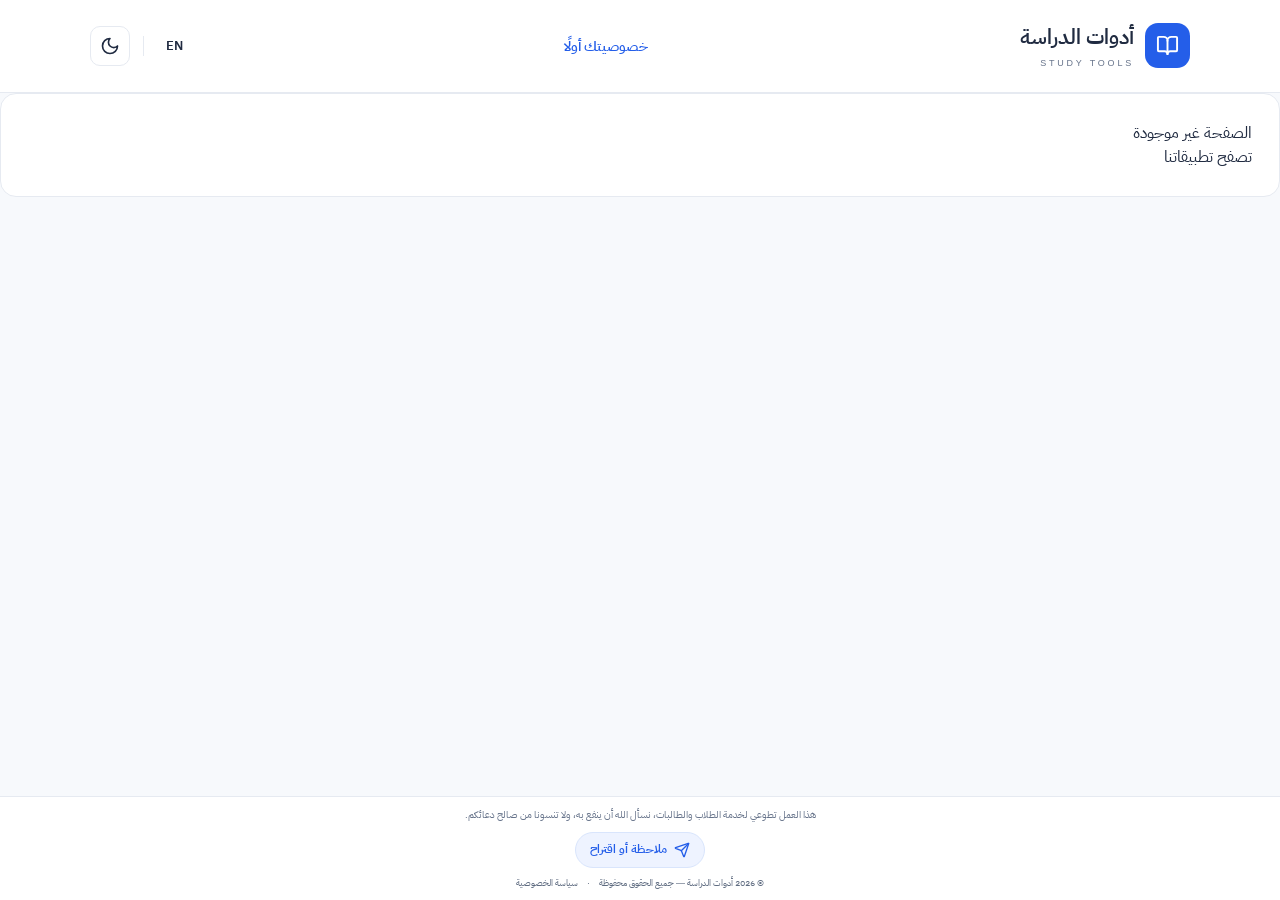
==== calculator.html @ 6e9e2833 "Improve SEO metadata and crawlable pages" ====
<!doctype html>
<html lang="ar" dir="rtl">
  <head>
    <meta charset="UTF-8" />
    <meta name="viewport" content="width=device-width, initial-scale=1.0" />
    <meta name="theme-color" content="#215eea" />
    <meta name="description" content="حاسبة علمية عربية مجانية للعمليات اليومية والمصفوفات والإحصاء والحسابات الدراسية." />
    <meta name="keywords" content="أدوات الدراسة, أدوات PDF مجانية, مؤقت مذاكرة, جدول دراسي, حاسبة علمية" />
    <link rel="canonical" href="https://studytools.maaoun.com/calculator" />
    <meta property="og:site_name" content="أدوات الدراسة" />
    <meta property="og:locale" content="ar_SA" />
    <meta property="og:title" content="الحاسبة العلمية المجانية | أدوات الدراسة" />
    <meta property="og:description" content="حاسبة علمية عربية مجانية للعمليات اليومية والمصفوفات والإحصاء والحسابات الدراسية." />
    <meta property="og:type" content="website" />
    <meta property="og:url" content="https://studytools.maaoun.com/calculator" />
    <meta property="og:image" content="https://studytools.maaoun.com/icon.svg" />
    <meta property="og:image:alt" content="شعار أدوات الدراسة" />
    <meta name="twitter:card" content="summary" />
    <meta name="twitter:title" content="الحاسبة العلمية المجانية | أدوات الدراسة" />
    <meta name="twitter:description" content="حاسبة علمية عربية مجانية للعمليات اليومية والمصفوفات والإحصاء والحسابات الدراسية." />
    <meta name="twitter:image" content="https://studytools.maaoun.com/icon.svg" />
    <meta name="robots" content="index, follow, max-image-preview:large" />
    <title>الحاسبة العلمية المجانية | أدوات الدراسة</title>
    <script type="application/ld+json">[{"@context":"https://schema.org","@type":"WebSite","name":"أدوات الدراسة","alternateName":"Study Tools","url":"https://studytools.maaoun.com/","inLanguage":"ar"},{"@context":"https://schema.org","@type":"SoftwareApplication","name":"الحاسبة العلمية المجانية | أدوات الدراسة","description":"حاسبة علمية عربية مجانية للعمليات اليومية والمصفوفات والإحصاء والحسابات الدراسية.","url":"https://studytools.maaoun.com/calculator","applicationCategory":"EducationalApplication","operatingSystem":"Web Browser","offers":{"@type":"Offer","price":"0","priceCurrency":"SAR"},"inLanguage":"ar"}]</script>
    <link rel="icon" href="/icon.svg" />
    <link rel="apple-touch-icon" href="/icon-192.png" />
    <script>
      (async () => {
        if (!('serviceWorker' in navigator)) return;
        const registrations = await navigator.serviceWorker.getRegistrations();
        const legacyRegistrations = registrations.filter((registration) => {
          const workers = [registration.active, registration.waiting, registration.installing];
          return workers.some((worker) => worker?.scriptURL.endsWith('/sw.js'));
        });
        const hadLegacyWorker = legacyRegistrations.length > 0;
        await Promise.all(legacyRegistrations.map((registration) => registration.unregister()));
        if (hadLegacyWorker && !sessionStorage.getItem('study-sw-reset-v2')) {
          sessionStorage.setItem('study-sw-reset-v2', '1');
          await Promise.all((await caches.keys()).map((key) => caches.delete(key)));
          location.reload();
        }
        if (!hadLegacyWorker) sessionStorage.removeItem('study-sw-reset-v2');
      })();
    </script>
    <script type="module" crossorigin src="assets/index-DZOE5dXb.js"></script>
    <link rel="modulepreload" crossorigin href="assets/react-vendor-DLJbg3Ql.js">
    <link rel="stylesheet" crossorigin href="assets/index-n61s-9Pc.css">
    <link rel="manifest" href="manifest.webmanifest">
  </head>
  <body>
    <div id="root"><main class="seo-fallback" lang="ar" dir="rtl">
      <h1>الحاسبة العلمية المجانية</h1>
      <p>حاسبة علمية عربية مجانية للعمليات اليومية والمصفوفات والإحصاء والحسابات الدراسية.</p>
      <h2>أدوات الدراسة المجانية</h2>
      <ul><li><a href="/pomodoro">مؤقت المذاكرة المجاني | أدوات الدراسة</a></li>
<li><a href="/exam-countdown">عداد الاختبارات والمواعيد | أدوات الدراسة</a></li>
<li><a href="/countdowns">المواسم والإجازات والمناسبات | أدوات الدراسة</a></li>
<li><a href="/schedule">مصمم الجدول الدراسي المجاني | أدوات الدراسة</a></li>
<li><a href="/privacy">الخصوصية | أدوات الدراسة</a></li></ul>
    </main></div>
  </body>
</html>
---- assets/index-n61s-9Pc.css ----
/*! tailwindcss v4.3.3 | MIT License | https://tailwindcss.com */@layer properties{@supports (((-webkit-hyphens:none)) and (not (margin-trim:inline))) or ((-moz-orient:inline) and (not (color:rgb(from red r g b)))){*,:before,:after,::backdrop{--tw-rotate-x:initial;--tw-rotate-y:initial;--tw-rotate-z:initial;--tw-skew-x:initial;--tw-skew-y:initial;--tw-border-style:solid;--tw-shadow:0 0 #0000;--tw-shadow-color:initial;--tw-shadow-alpha:100%;--tw-inset-shadow:0 0 #0000;--tw-inset-shadow-color:initial;--tw-inset-shadow-alpha:100%;--tw-ring-color:initial;--tw-ring-shadow:0 0 #0000;--tw-inset-ring-color:initial;--tw-inset-ring-shadow:0 0 #0000;--tw-ring-inset:initial;--tw-ring-offset-width:0px;--tw-ring-offset-color:#fff;--tw-ring-offset-shadow:0 0 #0000;--tw-outline-style:solid}}}@layer theme{:root,:host{--font-sans:-apple-system, BlinkMacSystemFont, "Segoe UI", Roboto, "Helvetica Neue", "Noto Sans", Arial, sans-serif, "Apple Color Emoji", "Segoe UI Emoji", "Segoe UI Symbol", "Noto Color Emoji";--font-mono:ui-monospace, SFMono-Regular, Menlo, Monaco, Consolas, "Liberation Mono", "Courier New", monospace;--default-transition-duration:.15s;--default-transition-timing-function:cubic-bezier(.4, 0, .2, 1);--default-font-family:var(--font-sans);--default-mono-font-family:var(--font-mono)}}@layer base{*,:after,:before,::backdrop{box-sizing:border-box;border:0 solid;margin:0;padding:0}::file-selector-button{box-sizing:border-box;border:0 solid;margin:0;padding:0}html,:host{-webkit-text-size-adjust:100%;-moz-tab-size:4;tab-size:4;line-height:1.5;font-family:var(--default-font-family,-apple-system, BlinkMacSystemFont, "Segoe UI", Roboto, "Helvetica Neue", "Noto Sans", Arial, sans-serif, "Apple Color Emoji", "Segoe UI Emoji", "Segoe UI Symbol", "Noto Color Emoji");font-feature-settings:var(--default-font-feature-settings,normal);font-variation-settings:var(--default-font-variation-settings,normal);-webkit-tap-highlight-color:transparent}hr{height:0;color:inherit;border-top-width:1px}abbr:where([title]){-webkit-text-decoration:underline dotted;text-decoration:underline dotted}h1,h2,h3,h4,h5,h6{font-size:inherit;font-weight:inherit}a{color:inherit;-webkit-text-decoration:inherit;text-decoration:inherit}b,strong{font-weight:bolder}code,kbd,samp,pre{font-family:var(--default-mono-font-family,ui-monospace, SFMono-Regular, Menlo, Monaco, Consolas, "Liberation Mono", "Courier New", monospace);font-feature-settings:var(--default-mono-font-feature-settings,normal);font-variation-settings:var(--default-mono-font-variation-settings,normal);font-size:1em}small{font-size:80%}sub,sup{vertical-align:baseline;font-size:75%;line-height:0;position:relative}sub{bottom:-.25em}sup{top:-.5em}table{text-indent:0;border-color:inherit;border-collapse:collapse}:-moz-focusring:where(:not(iframe)){outline:auto}progress{vertical-align:baseline}summary{display:list-item}ol,ul,menu{list-style:none}img,svg,video,canvas,audio,iframe,embed,object{vertical-align:middle;display:block}img,video{max-width:100%;height:auto}button,input,select,optgroup,textarea{font:inherit;font-feature-settings:inherit;font-variation-settings:inherit;letter-spacing:inherit;color:inherit;opacity:1;background-color:#0000;border-radius:0}::file-selector-button{font:inherit;font-feature-settings:inherit;font-variation-settings:inherit;letter-spacing:inherit;color:inherit;opacity:1;background-color:#0000;border-radius:0}:where(select:is([multiple],[size])) optgroup{font-weight:bolder}:where(select:is([multiple],[size])) optgroup option{padding-inline-start:20px}::file-selector-button{margin-inline-end:4px}::placeholder{opacity:1}@supports (not ((-webkit-appearance:-apple-pay-button))) or (contain-intrinsic-size:1px){::placeholder{color:currentColor}@supports (color:color-mix(in lab,red,red)){::placeholder{color:color-mix(in oklab,currentcolor 50%,transparent)}}}textarea{resize:vertical}::-webkit-search-decoration{-webkit-appearance:none}::-webkit-date-and-time-value{min-height:1lh;text-align:inherit}::-webkit-datetime-edit{display:inline-flex}::-webkit-datetime-edit-fields-wrapper{padding:0}::-webkit-datetime-edit{padding-block:0}::-webkit-datetime-edit-year-field{padding-block:0}::-webkit-datetime-edit-month-field{padding-block:0}::-webkit-datetime-edit-day-field{padding-block:0}::-webkit-datetime-edit-hour-field{padding-block:0}::-webkit-datetime-edit-minute-field{padding-block:0}::-webkit-datetime-edit-second-field{padding-block:0}::-webkit-datetime-edit-millisecond-field{padding-block:0}::-webkit-datetime-edit-meridiem-field{padding-block:0}::-webkit-calendar-picker-indicator{line-height:1}:-moz-ui-invalid{box-shadow:none}button,input:where([type=button],[type=reset],[type=submit]){-webkit-appearance:button;-moz-appearance:button;appearance:button}::file-selector-button{-webkit-appearance:button;-moz-appearance:button;appearance:button}::-webkit-inner-spin-button{height:auto}::-webkit-outer-spin-button{height:auto}[hidden]:where(:not([hidden=until-found])){display:none!important}}@layer components;@layer utilities{.visible{visibility:visible}.sr-only{clip-path:inset(50%);white-space:nowrap;border-width:0;width:1px;height:1px;margin:-1px;padding:0;position:absolute;overflow:hidden}.static{position:static}.container{width:100%}@media(min-width:40rem){.container{max-width:40rem}}@media(min-width:48rem){.container{max-width:48rem}}@media(min-width:64rem){.container{max-width:64rem}}@media(min-width:80rem){.container{max-width:80rem}}@media(min-width:96rem){.container{max-width:96rem}}.block{display:block}.contents{display:contents}.flex{display:flex}.hidden{display:none}.inline{display:inline}.transform{transform:var(--tw-rotate-x,) var(--tw-rotate-y,) var(--tw-rotate-z,) var(--tw-skew-x,) var(--tw-skew-y,)}.resize{resize:both}.rounded{border-radius:.25rem}.border{border-style:var(--tw-border-style);border-width:1px}.ring{--tw-ring-shadow:var(--tw-ring-inset,) 0 0 0 calc(1px + var(--tw-ring-offset-width)) var(--tw-ring-color,currentcolor);box-shadow:var(--tw-inset-shadow),var(--tw-inset-ring-shadow),var(--tw-ring-offset-shadow),var(--tw-ring-shadow),var(--tw-shadow)}.outline{outline-style:var(--tw-outline-style);outline-width:1px}.transition{transition-property:color,background-color,border-color,outline-color,text-decoration-color,fill,stroke,--tw-gradient-from,--tw-gradient-via,--tw-gradient-to,opacity,box-shadow,transform,translate,scale,rotate,filter,-webkit-backdrop-filter,backdrop-filter,display,content-visibility,overlay,pointer-events;transition-timing-function:var(--tw-ease,var(--default-transition-timing-function));transition-duration:var(--tw-duration,var(--default-transition-duration))}}@font-face{font-family:IBM Plex Sans Arabic;font-style:normal;font-weight:100 400;font-display:swap;src:url(ibm-plex-sans-arabic-arabic-400-normal-CyU-ddYS.woff2)format("woff2");unicode-range:U+6??,U+750-77F,U+8A0-8FF,U+FB50-FDFF,U+FE70-FEFF,U+200C-200F}@font-face{font-family:IBM Plex Sans Arabic;font-style:normal;font-weight:500 900;font-display:swap;src:url(ibm-plex-sans-arabic-arabic-600-normal-0pRdybE_.woff2)format("woff2");unicode-range:U+6??,U+750-77F,U+8A0-8FF,U+FB50-FDFF,U+FE70-FEFF,U+200C-200F}@font-face{font-family:IBM Plex Sans Arabic;font-style:normal;font-weight:100 400;font-display:swap;src:url(ibm-plex-sans-arabic-latin-400-normal-Bo5KPYvw.woff2)format("woff2");unicode-range:U+0-24F}@font-face{font-family:IBM Plex Sans Arabic;font-style:normal;font-weight:500 900;font-display:swap;src:url(ibm-plex-sans-arabic-latin-600-normal-KrqB56Mw.woff2)format("woff2");unicode-range:U+0-24F}:root{color:#202b41;font-synthesis:none;--bg:#f7f9fc;--surface:#fff;--text:#202b41;--muted:#7a8498;--border:#e6eaf1;--primary:#245ee9;--soft:#eef3ff;background:#f7f9fc;font-family:IBM Plex Sans Arabic,sans-serif;font-weight:400}*{box-sizing:border-box}body{margin:0}[data-sonner-toaster]{font-family:inherit}[data-sonner-toast]{text-align:start}.btn,.icon-btn{transition:transform .12s,background-color .12s,box-shadow .12s}.btn:not(:disabled):active,.icon-btn:not(:disabled):active{transform:scale(.97)}.btn[aria-busy=true]{cursor:wait}.busy-spinner{animation:1s linear infinite processing-spin}@keyframes processing-spin{to{transform:rotate(360deg)}}.dropzone{transition:border-color .15s,background-color .15s,box-shadow .15s,transform .15s}.dropzone.drag-active{border-color:var(--primary);background:var(--soft);box-shadow:0 0 0 4px var(--primary)}@supports (color:color-mix(in lab,red,red)){.dropzone.drag-active{box-shadow:0 0 0 4px color-mix(in srgb,var(--primary) 14%,transparent)}}.dropzone.drag-active{transform:scale(1.012)}.dropzone.drag-active>svg{transition:transform .15s;transform:translateY(-4px)}.dropzone[aria-disabled=true]{opacity:.6;cursor:wait}.processing-skeleton{border-radius:12px;width:100%;padding:14px;position:relative;overflow:hidden}.skeleton-block,.skeleton-line{background:linear-gradient(100deg,var(--border) 15%,var(--surface) 45%,var(--border) 75%);background-size:200% 100%;border-radius:8px;animation:1.4s linear infinite skeleton-shimmer}.skeleton-block{min-height:160px}.skeleton-line{height:12px;margin-top:12px}.skeleton-line.short{width:65%}.processing-skeleton.compact{padding:0}.processing-skeleton.compact .skeleton-block{min-height:64px}@keyframes skeleton-shimmer{0%{background-position:200% 0}to{background-position:-200% 0}}.processing-status{background:var(--bg);border:1px solid var(--border);border-radius:12px;margin:20px 0;padding:16px;font-size:13px}.processing-status progress{width:100%;height:10px;accent-color:var(--primary);margin:12px 0;display:block}.processing-status small{color:var(--muted);margin-bottom:12px;display:block}.preview-frame,.pdf-thumb-preview,.pdf-scroll{position:relative}.preview-frame>.processing-skeleton,.pdf-thumb-preview>.processing-skeleton{z-index:1;position:absolute;top:0;right:0;bottom:0;left:0}.preview-frame>.processing-skeleton .skeleton-block,.pdf-thumb-preview>.processing-skeleton .skeleton-block{height:100%}.preview-loading{z-index:1;pointer-events:none;position:absolute;top:12px;right:12px;bottom:12px;left:12px}@media(prefers-reduced-motion:reduce){.busy-spinner,.skeleton-block,.skeleton-line{animation:none}.dropzone.drag-active,.dropzone.drag-active>svg,.btn:not(:disabled):active,.icon-btn:not(:disabled):active{transform:none}}#root{flex-direction:column;min-height:100svh;display:flex}#root>header,#root>footer{flex-shrink:0}#root>.page-stage{flex:1}button,input,select,textarea{font:inherit}button,a,input,select,textarea{-webkit-tap-highlight-color:transparent}a{color:inherit;text-decoration:none}button{cursor:pointer}button:disabled{cursor:wait;opacity:.55}button,input,select,textarea{outline-offset:4px}input,select,textarea{color:var(--text);background:var(--surface);border:1px solid var(--border);border-radius:10px;min-width:0;max-width:100%;padding:11px 13px}input[type=checkbox],input[type=radio]{min-width:20px;min-height:20px;accent-color:var(--primary)}input[type=color]{min-height:44px;padding:4px}textarea{resize:vertical;width:100%;min-height:100px}button{border:0}h1,h2,h3,p{margin:0}h2{font-size:24px;font-weight:600}h3{font-weight:600}.container{max-width:1160px;margin-inline:auto;padding-inline:30px}header{background:var(--surface);border-bottom:1px solid var(--border)}.header-inner{justify-content:space-between;align-items:center;gap:30px;height:92px;display:flex}.brand{align-items:center;gap:11px;font-size:21px;font-weight:700;line-height:1.35;display:flex}.brand-icon{background:var(--primary);color:#fff;border-radius:13px;place-items:center;width:45px;height:45px;display:grid}.brand small{letter-spacing:2.8px;color:var(--muted);margin-top:5px;font-family:sans-serif;font-size:9px;font-weight:500;display:block}nav{gap:34px;font-size:14px;display:flex}.nav-link:first-child{color:var(--primary);font-weight:500}.header-actions{align-items:center;gap:13px;display:flex}.language{color:var(--text);background:0 0;min-width:35px;min-height:44px;font-size:13px;font-weight:600}.divider{background:var(--border);width:1px;height:20px}.icon-btn{border:1px solid var(--border);min-width:40px;min-height:40px;color:var(--text);background:var(--surface);border-radius:10px;justify-content:center;align-items:center;display:inline-flex}.hero{text-align:center;padding-top:59px;padding-bottom:47px;position:relative}.hero-badge{color:#4d6a9e;background:#f0f5ff;border:1px solid #dae5fc;border-radius:30px;align-items:center;gap:8px;padding:7px 14px;font-size:12px;font-weight:500;display:inline-flex}.hero-badge>span{background:#3c77e8;border-radius:50%;width:6px;height:6px}.hero h1{letter-spacing:-1.7px;margin-top:19px;font-size:49px;font-weight:700;line-height:1.55;display:inline-block;position:relative}.hero h1>span{color:var(--primary)}.home-hero .hero-phrase{display:inline-block;position:relative}.home-hero .hero-phrase svg{fill:none;stroke:currentColor;stroke-width:6px;stroke-linecap:round;pointer-events:none;width:125%;height:20px;position:absolute;bottom:-16px;left:50%;overflow:visible;transform:translate(-50%)}.home-hero h1 svg path{visibility:hidden;stroke-dasharray:1;stroke-dashoffset:-1px;animation:.9s ease-out .2s forwards hero-underline-draw}@keyframes hero-underline-draw{0%{visibility:visible;stroke-dashoffset:-1px}to{visibility:visible;stroke-dashoffset:0}}@media(prefers-reduced-motion:reduce){.home-hero h1 svg path{visibility:visible;stroke-dasharray:none;stroke-dashoffset:0;animation:none}}.hero>p{color:var(--muted);margin-top:22px;font-size:15px;line-height:1.95}.hero-features{color:#68758a;justify-content:center;align-items:center;gap:16px;margin-top:22px;font-size:11px;display:flex}.hero-features span{align-items:center;gap:5px;display:flex}.hero-features svg{color:#409b7f}.hero-features i{background:#c1c9d6;border-radius:50%;width:3px;height:3px}.search{background:var(--surface);color:#96a2b6;text-align:start;border:1px solid #dee4ef;border-radius:13px;align-items:center;gap:13px;max-width:595px;height:59px;margin:32px auto 0;padding:0 19px;display:flex;box-shadow:0 4px 18px #1d3a6c05}.search input{background:0 0;border:0;outline:none;flex:1;min-width:0;padding:0;font-size:13px}.search kbd{background:var(--bg);border:1px solid var(--border);border-radius:5px;padding:0 7px;font:17px sans-serif}.home-main{padding-top:20px;padding-bottom:45px}.home-category-grid{grid-template-columns:repeat(2,minmax(0,1fr));gap:clamp(12px,3vw,24px);max-width:880px;margin:0 auto 28px;display:grid}.home-category-card{--category-accent:#3b70da;--category-tint:#edf3ff;aspect-ratio:1;border:1px solid var(--border);background:var(--surface);min-width:0;color:var(--text);border-radius:clamp(16px,3vw,24px);flex-direction:column;justify-content:center;align-items:center;gap:clamp(8px,2vw,16px);padding:clamp(12px,3vw,26px);transition:border-color .15s;display:flex;position:relative;box-shadow:0 6px 24px #1d3a6c06}.category-color-1{--category-accent:#c74b71;--category-tint:#fff0f4}.category-color-2{--category-accent:#477e68;--category-tint:#ecf8f1}.category-color-3{--category-accent:#8057bc;--category-tint:#f4efff}.home-category-card:hover{border-color:var(--category-accent)}.home-category-icon{background:var(--category-tint);width:clamp(56px,12vw,96px);height:clamp(56px,12vw,96px);color:var(--category-accent);border-radius:25%;place-items:center;display:grid}.home-category-card strong{text-align:center;font-size:clamp(16px,3vw,25px)}.hero.home-hero{padding-top:28px;padding-bottom:28px}.home-actions{flex-wrap:wrap;justify-content:center;gap:12px;display:flex}.category-page-actions{flex-wrap:wrap;justify-content:space-between;align-items:center;gap:8px 16px;display:flex}.category-page-actions .notice{flex-basis:100%;margin:0 0 16px}@media(max-width:570px){.container.home-main{padding-inline:12px}.home-category-grid{gap:10px}}.category-page{min-height:65vh;padding-top:26px;padding-bottom:60px}.category-back{color:var(--primary);align-items:center;gap:8px;min-height:44px;margin:20px 0;font-size:14px;display:inline-flex}.category-page-heading{margin-bottom:28px}.category-page-heading h1{margin:16px 0 8px;font-size:clamp(24px,5vw,34px)}.category-page-heading p{color:var(--muted);font-size:14px}.category-page .tool-card h2{font-size:18px}.dark .home-category-icon{background:var(--bg)}.section-heading{justify-content:space-between;align-items:center;gap:15px;display:flex}.eyebrow{letter-spacing:.7px;color:var(--primary);margin-bottom:5px;font-size:10px;font-weight:500;display:block}.section-heading h2{align-items:center;gap:12px;font-size:24px;display:flex}.count{color:var(--muted);border:1px solid var(--border);white-space:nowrap;border-radius:6px;padding:3px 7px;font-size:10px;font-weight:500}.subtle{color:var(--muted);font-size:12px}.filters{gap:7px;margin:26px 0 23px;padding-bottom:3px;display:flex;overflow-x:auto}.filters button{white-space:nowrap;color:#748096;background:0 0;border:1px solid #0000;border-radius:8px;justify-content:center;align-items:center;gap:6px;min-height:42px;padding:10px 17px;font-size:12px;display:flex}.filters .active{color:#fff;background:var(--primary);box-shadow:0 3px 6px #245ee91c}.filters button:not(.active):hover{background:var(--surface);border-color:var(--border)}.tool-grid{grid-template-columns:repeat(3,minmax(0,1fr));gap:17px;display:grid}.tool-card{background:var(--surface);border:1px solid var(--border);border-radius:14px;flex-direction:column;align-items:flex-start;min-height:219px;padding:23px 23px 20px;transition:border-color .15s;display:flex}.tool-card:hover{border-color:#a8bfe9}.card-top{justify-content:space-between;align-items:center;width:100%;margin-bottom:18px;display:flex}.tool-icon{border-radius:13px;flex-shrink:0;justify-content:center;align-items:center;width:48px;height:48px;display:inline-flex}.blue{color:#3c74eb;background:#edf3ff}.violet{color:#9271df;background:#f2eeff}.orange{color:#e6a14f;background:#fff3e8}.rose{color:#dd7d8d;background:#fff0f1}.green{color:#48a98c;background:#eaf7f3}.card-arrow{color:#b1bacb;display:flex}.tool-card h3{margin-bottom:6px;font-size:16px}.tool-card p{color:var(--muted);max-width:280px;margin-bottom:15px;font-size:12px;line-height:1.9}.card-tag{background:var(--bg);color:#8b95a7;border:1px solid #eef0f5;border-radius:5px;margin-top:auto;padding:3px 7px;font-size:9px}.home-bottom{background:#eef3fc;border:1px solid #e2eafa;border-radius:13px;align-items:center;gap:17px;margin-top:36px;padding:23px 26px;display:flex}.bottom-icon{color:#6f8ec7;background:#e3ebfa;border-radius:50%;flex-shrink:0;place-items:center;width:47px;height:47px;display:grid}.home-bottom h3{font-size:14px}.home-bottom p{color:var(--muted);margin-top:5px;font-size:11px}.home-bottom .btn{background:var(--surface);color:#5d7196;border:1px solid #dce5f4;margin-inline-start:auto;font-size:11px}.home-install{color:var(--muted);justify-content:center;align-items:center;gap:8px;margin-top:22px;font-size:11px;display:flex}.recent{margin-top:30px}.recent h2{margin-bottom:12px;font-size:18px}.recent-list{flex-wrap:wrap;gap:10px;display:flex}.recent-list a{border:1px solid var(--border);background:var(--surface);border-radius:10px;align-items:center;gap:10px;padding:11px 14px;font-size:12px;display:flex}footer{text-align:center;border-top:1px solid var(--border);background:var(--surface);color:var(--muted);padding:10px 16px;font-size:10px;line-height:1.6;position:static}footer p{max-width:850px;margin:0 auto 3px}footer div{color:#9aa3b2;font-size:9px}footer div span{margin:0 9px}footer a:hover{color:var(--primary)}.footer-feedback{color:var(--primary);font-size:12px;font-weight:600;display:inline-flex;align-items:center;justify-content:center;margin:6px auto 8px;padding:7px 14px;border:1px solid #d9e5fc;border-radius:999px;background:var(--soft);transition:transform .12s,background-color .12s,box-shadow .12s}.footer-feedback span{display:inline-flex;align-items:center;gap:7px}.footer-feedback:hover{transform:translateY(-1px);box-shadow:0 4px 12px #245ee91c}.dark .footer-feedback{border-color:var(--border);background:var(--soft);color:var(--primary)}.tool-main{min-height:70vh;padding-top:30px;padding-bottom:65px}.back{color:var(--muted);align-items:center;gap:7px;margin-bottom:27px;font-size:12px;display:inline-flex}.tool-heading{justify-content:space-between;align-items:center;gap:20px;margin-bottom:26px;display:flex}.tool-heading h1{margin:12px 0 5px;font-size:30px;font-weight:600}.tool-heading p{color:var(--muted);font-size:13px}.actions{flex-wrap:wrap;align-items:center;gap:9px;display:flex}.btn{background:var(--primary);color:#fff;border:1px solid #0000;border-radius:9px;justify-content:center;align-items:center;gap:8px;min-height:43px;padding:10px 18px;font-size:13px;font-weight:500;display:inline-flex}.btn:hover{filter:brightness(.97)}.btn.secondary{background:var(--soft);color:var(--primary);border-color:var(--border)}.btn.ghost{background:var(--surface);color:var(--text);border-color:var(--border)}.btn.danger{color:#c04c59;background:#fff0f2;border-color:#f4d5da}.text-btn{color:var(--primary);background:0 0;padding:6px;font-size:12px;text-decoration:underline}.panel{background:var(--surface);border:1px solid var(--border);border-radius:16px;margin-bottom:18px;padding:27px}.panel h2{margin-bottom:18px;font-size:20px}.panel p{line-height:1.9}.prose p{margin-bottom:16px}.dropzone{background:var(--soft);color:var(--primary);text-align:center;cursor:pointer;border:1.5px dashed #bdcdec;border-radius:13px;flex-direction:column;justify-content:center;align-items:center;gap:12px;min-height:210px;padding:36px 18px;display:flex;position:relative}.dropzone strong{font-size:15px}.dropzone span{color:var(--muted);font-size:11px}.dropzone input{opacity:0;cursor:pointer;width:100%;height:100%;position:absolute;top:0;right:0;bottom:0;left:0}.privacy-note{color:var(--muted);justify-content:center;align-items:center;gap:7px;margin:18px 0;font-size:11px;display:flex}.privacy-note svg{color:#4a9b83}.notice{background:var(--soft);color:var(--primary);overflow-wrap:anywhere;border:1px solid #d9e5fc;border-radius:9px;margin:16px 0;padding:13px 16px;font-size:13px;line-height:1.8}.notice.error{color:#ab3e4f;background:#fff0f1;border-color:#f3cdd2}.stack{flex-direction:column;gap:15px;display:flex}.row{flex-wrap:wrap;align-items:center;gap:12px;display:flex}.row.between{justify-content:space-between}.form-grid{grid-template-columns:repeat(2,minmax(0,1fr));gap:15px;margin:20px 0;display:grid}.field{color:var(--muted);flex-direction:column;gap:7px;font-size:12px;display:flex}.field input,.field select{width:100%}.file-list{flex-direction:column;gap:10px;margin-top:20px;display:flex}.file-row{border:1px solid var(--border);border-radius:10px;align-items:center;gap:10px;padding:12px;display:flex}.file-info{flex:1;min-width:0}.file-info strong{overflow-wrap:anywhere;font-size:13px;display:block}.file-info small{color:var(--muted)}.file-thumb{object-fit:contain;width:65px;height:75px}.thumb-grid{grid-template-columns:repeat(auto-fill,minmax(100px,1fr));gap:14px;margin-top:18px;display:grid}.thumb{border:2px solid var(--border);text-align:center;cursor:pointer;background:var(--bg);border-radius:9px;padding:9px;position:relative}.thumb.selected{background:#fff0f1;border-color:#d86274}.thumb img,.thumb canvas{width:100%;display:block}.thumb span{font-size:11px}.thumb input{position:absolute;top:7px;right:7px}.pdf-scroll{direction:ltr;background:#e3e7ee;border-radius:10px;max-height:80vh;padding:18px;overflow:auto}.pdf-scroll canvas{background:#fff;max-width:none;margin:auto;display:block}.reader-layout{grid-template-columns:170px minmax(0,1fr);gap:18px;margin-top:17px;display:grid}.reader-sidebar{max-height:75vh;font-size:12px;overflow:auto}.reader-sidebar .thumb{margin-bottom:12px}.reader-sidebar button{text-align:start;width:100%;margin-bottom:8px;display:block}.empty{text-align:center;color:var(--muted);padding:35px}.modal-backdrop{z-index:100;-webkit-backdrop-filter:blur(3px);backdrop-filter:blur(3px);background:#15264466;justify-content:center;align-items:center;padding:20px;display:flex;position:fixed;top:0;right:0;bottom:0;left:0}.modal{background:var(--surface);border-radius:18px;width:100%;max-width:430px;padding:32px;position:relative;box-shadow:0 15px 70px #14203726}.modal h2{margin-bottom:25px;font-size:21px}.close{top:10px;background:0 0;border:0;width:30px;min-width:30px;min-height:30px;position:absolute;inset-inline-end:10px}.image-preview{object-fit:contain;border:1px solid var(--border);background:repeating-conic-gradient(#eee,#eee 25%,#fff 0%,#fff 50%) 50%/16px 16px;border-radius:10px;max-width:100%;max-height:400px}.image-pair{grid-template-columns:1fr 1fr;gap:20px;display:grid}.image-pair figure{text-align:center;margin:15px 0}.image-pair figcaption{color:var(--muted);margin-top:8px;font-size:12px}.timer-panel{text-align:center;max-width:700px;margin-inline:auto}.timer-tabs{flex-wrap:wrap;justify-content:center;gap:7px;margin-bottom:30px;display:flex}.timer-tabs button{background:var(--bg);color:var(--muted);border-radius:20px;min-height:43px;padding:9px 17px;font-size:12px}.timer-tabs button.active{background:var(--soft);color:var(--primary)}.timer-face{width:270px;height:270px;margin:25px auto;position:relative}.timer-face svg{width:100%;height:100%;transform:rotate(-90deg)}.timer-face circle{fill:none;stroke:var(--border);stroke-width:5px}.timer-face circle.progress{stroke:var(--primary);stroke-linecap:round}.timer-label{flex-direction:column;justify-content:center;align-items:center;display:flex;position:absolute;top:0;right:0;bottom:0;left:0}.timer-label strong{letter-spacing:1px;font-variant-numeric:tabular-nums;font-family:system-ui,sans-serif;font-size:59px;font-weight:400}.timer-label>span{color:var(--muted);margin-top:10px;font-size:12px}.timer-actions{justify-content:center;margin-bottom:24px}.timer-settings{max-width:420px;margin-inline:auto}.stats{grid-template-columns:repeat(3,1fr);gap:12px;margin-top:25px;display:grid}.stat{background:var(--bg);text-align:center;border-radius:10px;padding:17px 8px}.stat strong{color:var(--primary);font-size:24px;display:block}.stat span{color:var(--muted);font-size:11px}.event-grid{grid-template-columns:repeat(2,minmax(0,1fr));gap:15px;margin:20px 0;display:grid}.event-card{border:1px solid var(--border);background:var(--surface);border-radius:13px;padding:23px;position:relative}.event-card h3{font-size:18px}.event-card>p{color:var(--muted);font-size:12px}.event-card.urgent{border-color:#e8b777}.countdown-value{align-items:baseline;gap:20px;margin:17px 0;display:flex}.countdown-value strong{color:var(--primary);font-size:40px;font-weight:500}.countdown-value>span,.countdown-value>div>span{color:var(--muted);font-size:12px}.page-stage{overflow-x:clip}.sr-only{clip-path:inset(50%);white-space:nowrap;border:0;width:1px;height:1px;margin:-1px;padding:0;position:absolute;overflow:hidden}.animated-number{font-variant-numeric:tabular-nums;vertical-align:baseline;display:inline-block}.animated-number-visual{align-items:baseline;display:inline-flex}.animated-number span{font:inherit;color:inherit;letter-spacing:inherit}.animated-number .animated-digit{line-height:1.2;display:inline-grid;position:relative;overflow:hidden}.animated-glyph{grid-area:1/1;display:block}.mini-actions{flex-wrap:wrap;gap:5px;margin-top:16px;display:flex}.mini-actions button{min-height:36px;padding:7px 10px;font-size:11px}.schedule-preview{border-radius:12px;margin:20px 0;overflow:auto}.schedule-capture{color:#24334c;background:#f5f8ff;min-width:620px;padding:28px;border:1px solid #dfe7f4;border-radius:14px;box-shadow:0 8px 22px #1d3a6c0d}.schedule-capture h2{text-align:center;margin-bottom:5px}.schedule-capture>p{text-align:center;color:#71809b;margin-bottom:22px;font-size:12px}.schedule-grid{grid-template-columns:repeat(5,minmax(110px,1fr));gap:10px;display:grid}.day-column{background:#ffffff95;border:1px solid #e1e8f3;border-radius:12px;min-height:280px;padding:8px;box-shadow:0 2px 8px #1d3a6c08}.day-column>h3{text-align:center;color:#34547f;border-bottom:2px solid #dce3f0;margin-bottom:10px;padding:10px 0;font-size:12px;font-weight:700}.lesson{word-break:break-word;color:#142338;border-radius:9px;margin-bottom:8px;padding:11px 9px;font-size:11px;line-height:1.9;box-shadow:0 2px 5px #1d3a6c12}.lesson strong{font-size:12px}.schedule-capture.dark-template{color:#fff;background:#18243a}.dark-template .day-column{background:#24324a}.dark-template .day-column>h3{border-color:#47546b}.schedule-capture.formal{color:#202b41;background:#fff}.formal .day-column{border:1px solid #c8cfdb;border-radius:0}.schedule-capture.soft{background:#f5f4ed}.schedule-capture.modern{background:#eef6f7}.lesson-list{flex-direction:column;gap:10px;display:flex}.lesson-row{border:1px solid var(--border);border-radius:10px;justify-content:space-between;align-items:center;padding:12px;font-size:13px;display:flex}.calc-layout{grid-template-columns:420px 1fr;gap:24px;display:grid}.calculator{color:#253047;direction:ltr;background:#d8dde4;border:1px solid #aeb8c5;border-radius:30px;padding:25px;box-shadow:inset 0 -7px #00000010}.calculator.black{color:#e6e9ef;background:#242a33;border-color:#161c23;border-radius:15px}.calc-brand{justify-content:space-between;align-items:center;margin-bottom:20px;font-family:system-ui,sans-serif;font-size:14px;display:flex}.calc-screen{color:#27382e;background:#e8eddb;border:1px solid #a6b39b;border-radius:7px;min-height:125px;margin-bottom:20px;padding:15px}.calc-screen input{color:#27382e;direction:ltr;background:0 0;border:0;border-radius:0;width:100%;padding:4px 0;font-family:monospace;font-size:20px}.calc-result{text-align:right;overflow-wrap:anywhere;min-height:34px;font-family:monospace;font-size:24px}.calc-keys{grid-template-columns:repeat(5,1fr);gap:9px;display:grid}.calc-keys button{color:#273347;background:#fbfcfe;border-radius:12px;min-height:43px;font-family:system-ui,sans-serif;font-size:14px;box-shadow:0 3px #aeb6c1}.black .calc-keys button{color:#f0f2f8;background:#384250;border-radius:5px;box-shadow:0 3px #151b23}.calc-keys button.operator{color:#fff;background:#43618e}.calc-keys button.equals{background:var(--primary);color:#fff}.calc-keys button.clear{color:#fff;background:#cc8570}.history{flex-direction:column;gap:10px;display:flex}.history button{background:var(--bg);border:1px solid var(--border);color:var(--text);text-align:start;overflow-wrap:anywhere;border-radius:8px;padding:13px;font-family:monospace}.calc-advanced h3{margin:20px 0 12px;font-size:16px}.result-box{background:var(--bg);border:1px solid var(--border);white-space:pre-wrap;direction:ltr;border-radius:9px;padding:15px;font-family:monospace;overflow:auto}.loading{text-align:center;color:var(--muted);padding:50px}progress{width:100%;accent-color:var(--primary);height:8px}.dark{--bg:#111925;--surface:#1a2433;--text:#e4eaf5;--muted:#9ca9bd;--border:#2c394e;--primary:#81a6ff;--soft:#203253;background:var(--bg);color:var(--text)}.dark .hero-badge{color:#a7bcdf;background:#1b2b48;border-color:#2c4164}.dark .home-bottom{background:#1b2a43;border-color:#2b3f60}.dark .bottom-icon{background:#273b5c}.dark .card-tag{border-color:var(--border)}.dark .blue{color:#95b4ff;background:#203457}.dark .green{background:#1a3c38}.dark .violet{background:#322c4a}.dark .orange{background:#3d3025}.dark .rose{background:#422b36}.dark .btn{color:#fff;background:#345ec1}.dark .btn.secondary,.dark .btn.ghost{background:var(--soft);color:var(--text)}.dark .notice.error{color:#ffa7b5;background:#422736;border-color:#694051}.dark .thumb.selected{background:#4d2f3b}.dark .hero-features{color:var(--muted)}.dark .search{border-color:var(--border)}@media(min-width:1450px){.container{max-width:1230px}.hero{padding-top:70px}.hero h1{font-size:54px}.tool-card{min-height:230px}}@media(max-width:850px){.tool-grid{grid-template-columns:repeat(2,minmax(0,1fr))}.calc-layout{grid-template-columns:1fr}.calculator{width:100%;max-width:420px;margin:auto}.header-inner{height:80px}.hero h1{font-size:43px}.tool-heading{align-items:flex-start}.tool-heading .actions{max-width:180px}.desktop-only{display:none}.reader-layout{grid-template-columns:125px minmax(0,1fr)}}@media(max-width:570px){.container{padding-inline:19px}.header-inner{gap:12px;height:76px}.brand{font-size:18px}.brand-icon{border-radius:11px;width:39px;height:39px}.brand small{letter-spacing:2px;font-size:8px}nav{display:none}.header-actions{gap:7px}.hero{padding-top:37px;padding-bottom:32px}.hero-badge{font-size:10px}.hero h1{letter-spacing:-1px;margin-top:17px;font-size:35px;line-height:1.6}.home-hero .hero-phrase svg{stroke-width:5px}.hero>p{margin-top:18px;font-size:12px;line-height:2}.hero-features{gap:10px;margin-top:18px;font-size:9px}.search{gap:10px;height:54px;margin-top:26px;padding:0 13px}.search input{font-size:11px}.section-heading h2{gap:8px;font-size:20px}.eyebrow{font-size:9px}.count{padding:2px 5px;font-size:8px}.home-main{padding-top:13px}.filters{gap:4px;margin:19px 0 17px}.filters button{min-height:39px;padding:8px 12px;font-size:10px}.tool-grid{gap:11px}.tool-card{border-radius:12px;min-height:219px;padding:16px 14px}.tool-icon{border-radius:11px;width:41px;height:41px}.tool-icon svg{width:22px;height:22px}.card-top{margin-bottom:14px}.card-arrow svg{width:16px}.tool-card h3{font-size:13px}.tool-card p{margin-bottom:12px;font-size:10px;line-height:1.9}.card-tag{padding:2px 5px;font-size:8px}.home-bottom{flex-wrap:wrap;gap:12px;margin-top:24px;padding:19px 16px}.home-bottom h3{font-size:13px}.home-bottom p{font-size:10px}.home-bottom>div:nth-child(2){flex:1}.bottom-icon{width:37px;height:37px}.home-bottom .btn{width:100%;margin-top:3px}.home-install{gap:3px;font-size:9px}.home-install .btn{padding:8px 10px;font-size:10px}.tool-main{padding-top:22px}.tool-heading{display:block}.tool-heading h1{font-size:26px}.tool-heading .actions{max-width:none;margin-top:17px}.tool-heading p{font-size:12px}.panel{border-radius:12px;padding:18px}.form-grid,.image-pair,.event-grid{grid-template-columns:1fr}.btn{padding:10px 13px;font-size:12px}.row{gap:9px}.file-row{flex-wrap:wrap}.file-info{min-width:100px}.file-thumb{width:42px;height:54px}.reader-layout{display:block}.reader-sidebar{gap:8px;max-height:150px;margin-bottom:12px;display:flex;overflow:auto}.reader-sidebar .thumb{min-width:75px}.pdf-scroll{padding:8px}.timer-face{width:235px;height:235px}.timer-label strong{font-size:49px}.stat{padding:13px 6px}.stat strong{font-size:21px}.stat span{font-size:10px}.calc-layout{gap:5px}.calculator{padding:20px 17px}.calc-keys{gap:8px}.calc-keys button{min-height:44px}.notice{font-size:11px}.modal{padding:30px 22px}.tool-heading .tool-icon{width:45px;height:45px}footer{padding-inline:24px;font-size:9px}footer div{font-size:8px}.privacy-note{font-size:9px}.timer-tabs{gap:4px}.timer-tabs button{padding:9px 12px;font-size:11px}}@media(prefers-reduced-motion:reduce){*{scroll-behavior:auto!important;transition:none!important}}.header-nav{align-items:center;gap:30px;display:flex}.nav-tree{flex-direction:column;gap:5px;display:flex}.nav-category-toggle{text-align:start;width:100%;color:var(--text);background:0 0;border-radius:8px;align-items:center;gap:9px;min-height:45px;padding:13px 9px;font-size:12px;display:flex}.nav-category-toggle>span{flex:1}.nav-category-toggle small{color:var(--muted);font-size:10px}.nav-category-toggle>svg:last-child{transition:transform .2s}.nav-category-toggle .rotated{transform:rotate(180deg)}.current-category>.nav-category-toggle{background:var(--soft);color:var(--primary);font-weight:600}.nav-category ul{margin:5px 0;padding:0;list-style:none}.nav-category li a{min-height:44px;color:var(--muted);border-radius:8px;align-items:center;gap:9px;padding:12px 10px;display:flex}.nav-category li a:hover{background:var(--bg)}.nav-category li a>svg{flex-shrink:0}.nav-category li strong{font-size:12px;font-weight:400;display:block}.nav-category li span{margin-top:3px;font-size:10px;line-height:1.8;display:block}.nav-category li a.current-tool{color:var(--primary);background:var(--soft)}.nav-category li .current-tool strong{font-weight:600}.category-section{margin-top:28px;scroll-margin-top:25px}.category-heading{align-items:center;gap:9px;margin-bottom:15px;display:flex}.category-heading h2{font-size:18px}.category-symbol{color:var(--muted);display:flex}.tool-with-sidebar{grid-template-columns:235px minmax(0,1fr);align-items:start;gap:23px;display:grid}.tool-sidebar{background:var(--surface);border:1px solid var(--border);border-radius:14px;max-height:90vh;padding:15px;position:sticky;top:20px;overflow:auto}.tool-sidebar>h2{padding:5px 8px 13px;font-size:14px}.tool-sidebar .nav-category li span{display:none}.tool-content{min-width:0}.breadcrumbs{color:var(--muted);flex-wrap:wrap;align-items:center;gap:9px;margin-bottom:20px;font-size:11px;display:flex}.breadcrumbs strong{color:var(--text);font-weight:500}.breadcrumbs a:hover{color:var(--primary)}.tool-content .calc-layout{grid-template-columns:minmax(285px,370px) minmax(0,1fr);gap:20px}.tool-content .calc-layout .panel{padding:20px}.tool-content .calculator{padding:21px 16px}.tool-content .calc-keys{gap:7px}.tool-content .calc-advanced .btn{padding:8px 10px}.tool-content .reader-layout{grid-template-columns:120px minmax(0,1fr)}@media(max-width:1100px){.tool-content .calc-layout{grid-template-columns:1fr}.tool-content .calculator{max-width:400px}.tool-with-sidebar{grid-template-columns:210px minmax(0,1fr);gap:18px}.tool-sidebar{padding:10px}}@media(max-width:850px){.tool-with-sidebar{display:block}.tool-sidebar{display:none}}@media(max-width:570px){.header-nav{gap:0;display:flex}.privacy-nav{display:none}.header-inner{gap:9px}.brand{gap:8px;font-size:16px}.brand small{font-size:7px}.category-section{margin-top:23px}.category-heading h2{font-size:15px}.category-heading{gap:7px}.breadcrumbs{gap:6px;font-size:10px}.tool-content .reader-layout{display:block}.header-actions .icon-btn{border:0;min-width:33px}.header-actions{gap:2px}.language{min-width:29px}.divider{margin-inline:3px}}.hero .hero-badge{width:max-content;margin-inline:auto;display:flex}.hero h1{width:fit-content;margin-inline:auto;display:block}:root{--muted:#66738a}.tool-card p,.subtle{color:var(--muted)}.card-tag{color:#69758a}.hero-features{color:#627087}.search input::placeholder{color:#6e7c93}footer div{color:#6d788a}.count{color:#67758c}.count,.card-tag,.filters button:not(.active){color:#5e6c82}.dark .count,.dark .card-tag,.dark .filters button:not(.active){color:var(--muted)}.calc-controls{color:inherit;justify-content:space-between;align-items:center;margin:-5px 0 16px;font:10px system-ui,sans-serif;display:flex}.calc-dpad{background:#344d76;border-radius:50%;width:108px;height:108px;position:relative;box-shadow:inset 0 -3px #142e54}.calc-dpad button{color:#fff;background:0 0;border-radius:50%;width:44px;height:44px;font-size:19px;position:absolute}.calc-dpad button:hover{background:#ffffff15}.calc-dpad .start{top:0;left:32px}.calc-dpad .end{bottom:0;left:32px}.calc-dpad .left{top:32px;left:0}.calc-dpad .right{top:32px;right:0}.black .calc-dpad{background:#384451;border-radius:13px;box-shadow:inset 0 -3px #151c26}.black .calc-dpad button{border-radius:5px}.ad-slot{border-bottom:1px solid var(--border);margin-bottom:36px;padding:15px 0}.home-bottom p,footer div{color:#5f6c81}.dark .home-bottom p,.dark footer div{color:var(--muted)}@property --tw-rotate-x{syntax:"*";inherits:false}@property --tw-rotate-y{syntax:"*";inherits:false}@property --tw-rotate-z{syntax:"*";inherits:false}@property --tw-skew-x{syntax:"*";inherits:false}@property --tw-skew-y{syntax:"*";inherits:false}@property --tw-border-style{syntax:"*";inherits:false;initial-value:solid}@property --tw-shadow{syntax:"*";inherits:false;initial-value:0 0 #0000}@property --tw-shadow-color{syntax:"*";inherits:false}@property --tw-shadow-alpha{syntax:"<percentage>";inherits:false;initial-value:100%}@property --tw-inset-shadow{syntax:"*";inherits:false;initial-value:0 0 #0000}@property --tw-inset-shadow-color{syntax:"*";inherits:false}@property --tw-inset-shadow-alpha{syntax:"<percentage>";inherits:false;initial-value:100%}@property --tw-ring-color{syntax:"*";inherits:false}@property --tw-ring-shadow{syntax:"*";inherits:false;initial-value:0 0 #0000}@property --tw-inset-ring-color{syntax:"*";inherits:false}@property --tw-inset-ring-shadow{syntax:"*";inherits:false;initial-value:0 0 #0000}@property --tw-ring-inset{syntax:"*";inherits:false}@property --tw-ring-offset-width{syntax:"<length>";inherits:false;initial-value:0}@property --tw-ring-offset-color{syntax:"*";inherits:false;initial-value:#fff}@property --tw-ring-offset-shadow{syntax:"*";inherits:false;initial-value:0 0 #0000}@property --tw-outline-style{syntax:"*";inherits:false;initial-value:solid}

/* Lightweight home-card entrance motion and refined descriptions */
.home-category-card{aspect-ratio:auto;min-height:286px;overflow:hidden;animation:home-card-in .72s cubic-bezier(.22,.8,.28,1) both;will-change:transform,opacity}.home-category-card:nth-child(1){animation-delay:.04s}.home-category-card:nth-child(2){animation-delay:.12s}.home-category-card:nth-child(3){animation-delay:.20s}.home-category-card:nth-child(4){animation-delay:.28s}.home-category-card:hover{transform:translateY(-5px);box-shadow:0 14px 32px #1d3a6c12}.home-category-icon{transition:transform .35s cubic-bezier(.22,.8,.28,1),box-shadow .35s}.home-category-card:hover .home-category-icon{transform:translateY(-3px) rotate(-3deg);box-shadow:0 8px 18px #1d3a6c14}.home-category-description{color:var(--muted);text-align:center;max-width:250px;font-size:clamp(11px,1.7vw,14px);line-height:1.9;min-height:3.8em}.home-category-card strong{line-height:1.35}@keyframes home-card-in{from{opacity:0;transform:translateY(18px) scale(.97)}to{opacity:1;transform:translateY(0) scale(1)}}@media(max-width:570px){.home-category-card{min-height:235px;padding:14px 10px}.home-category-description{font-size:10px;line-height:1.8}.home-category-card:hover{transform:translateY(-3px)}}@media(prefers-reduced-motion:reduce){.home-category-card{animation:none;will-change:auto}.home-category-card:hover{transform:none}.home-category-card:hover .home-category-icon{transform:none}}
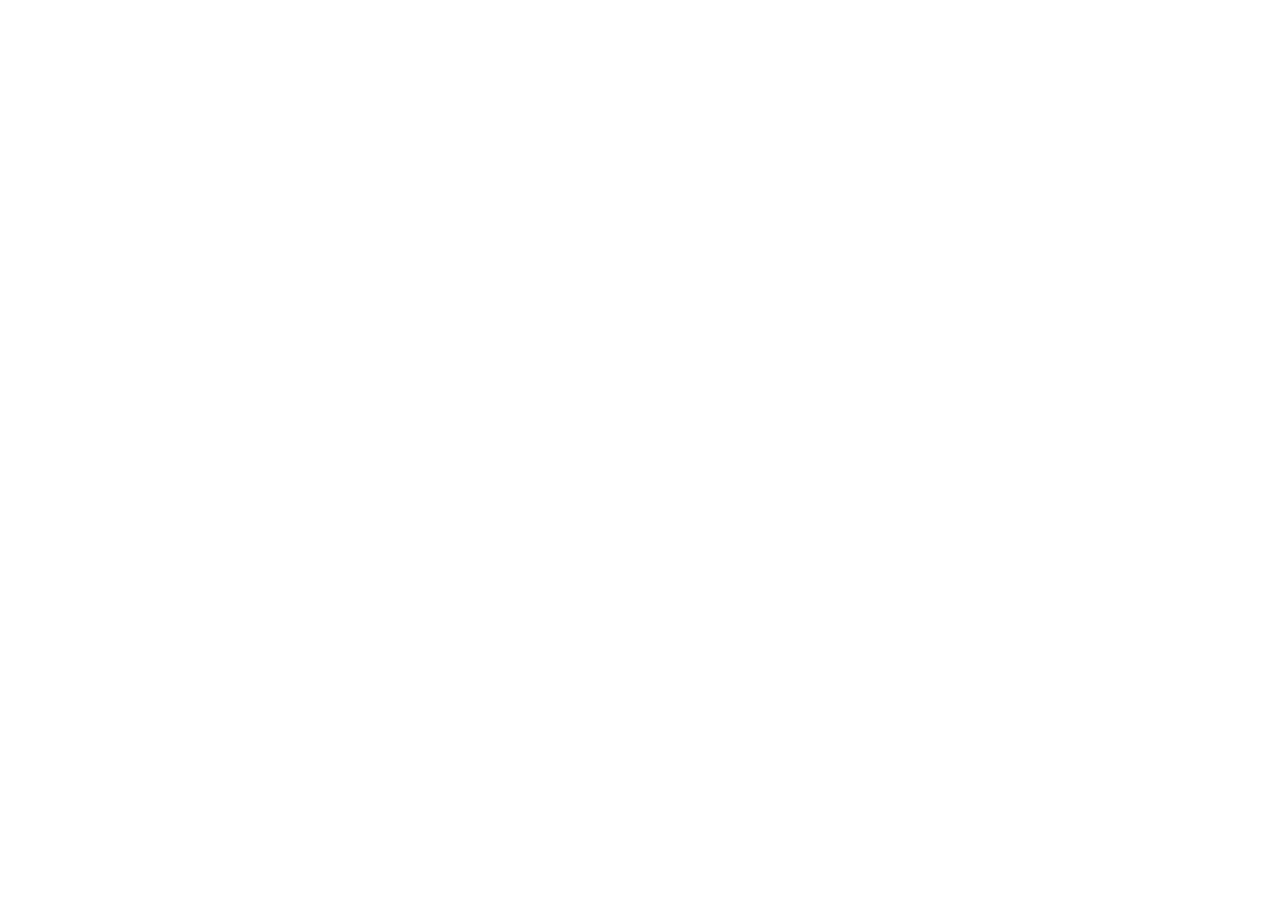
==== commit 0741bc39: "Exclude externally hosted calculator from local SEO" ====
--- a/calculator.html
+++ b/calculator.html
@@ -1,62 +1,14 @@
 <!doctype html>
 <html lang="ar" dir="rtl">
-  <head>
-    <meta charset="UTF-8" />
-    <meta name="viewport" content="width=device-width, initial-scale=1.0" />
-    <meta name="theme-color" content="#215eea" />
-    <meta name="description" content="حاسبة علمية عربية مجانية للعمليات اليومية والمصفوفات والإحصاء والحسابات الدراسية." />
-    <meta name="keywords" content="أدوات الدراسة, أدوات PDF مجانية, مؤقت مذاكرة, جدول دراسي, حاسبة علمية" />
-    <link rel="canonical" href="https://studytools.maaoun.com/calculator" />
-    <meta property="og:site_name" content="أدوات الدراسة" />
-    <meta property="og:locale" content="ar_SA" />
-    <meta property="og:title" content="الحاسبة العلمية المجانية | أدوات الدراسة" />
-    <meta property="og:description" content="حاسبة علمية عربية مجانية للعمليات اليومية والمصفوفات والإحصاء والحسابات الدراسية." />
-    <meta property="og:type" content="website" />
-    <meta property="og:url" content="https://studytools.maaoun.com/calculator" />
-    <meta property="og:image" content="https://studytools.maaoun.com/icon.svg" />
-    <meta property="og:image:alt" content="شعار أدوات الدراسة" />
-    <meta name="twitter:card" content="summary" />
-    <meta name="twitter:title" content="الحاسبة العلمية المجانية | أدوات الدراسة" />
-    <meta name="twitter:description" content="حاسبة علمية عربية مجانية للعمليات اليومية والمصفوفات والإحصاء والحسابات الدراسية." />
-    <meta name="twitter:image" content="https://studytools.maaoun.com/icon.svg" />
-    <meta name="robots" content="index, follow, max-image-preview:large" />
-    <title>الحاسبة العلمية المجانية | أدوات الدراسة</title>
-    <script type="application/ld+json">[{"@context":"https://schema.org","@type":"WebSite","name":"أدوات الدراسة","alternateName":"Study Tools","url":"https://studytools.maaoun.com/","inLanguage":"ar"},{"@context":"https://schema.org","@type":"SoftwareApplication","name":"الحاسبة العلمية المجانية | أدوات الدراسة","description":"حاسبة علمية عربية مجانية للعمليات اليومية والمصفوفات والإحصاء والحسابات الدراسية.","url":"https://studytools.maaoun.com/calculator","applicationCategory":"EducationalApplication","operatingSystem":"Web Browser","offers":{"@type":"Offer","price":"0","priceCurrency":"SAR"},"inLanguage":"ar"}]</script>
-    <link rel="icon" href="/icon.svg" />
-    <link rel="apple-touch-icon" href="/icon-192.png" />
-    <script>
-      (async () => {
-        if (!('serviceWorker' in navigator)) return;
-        const registrations = await navigator.serviceWorker.getRegistrations();
-        const legacyRegistrations = registrations.filter((registration) => {
-          const workers = [registration.active, registration.waiting, registration.installing];
-          return workers.some((worker) => worker?.scriptURL.endsWith('/sw.js'));
-        });
-        const hadLegacyWorker = legacyRegistrations.length > 0;
-        await Promise.all(legacyRegistrations.map((registration) => registration.unregister()));
-        if (hadLegacyWorker && !sessionStorage.getItem('study-sw-reset-v2')) {
-          sessionStorage.setItem('study-sw-reset-v2', '1');
-          await Promise.all((await caches.keys()).map((key) => caches.delete(key)));
-          location.reload();
-        }
-        if (!hadLegacyWorker) sessionStorage.removeItem('study-sw-reset-v2');
-      })();
-    </script>
-    <script type="module" crossorigin src="assets/index-DZOE5dXb.js"></script>
-    <link rel="modulepreload" crossorigin href="assets/react-vendor-DLJbg3Ql.js">
-    <link rel="stylesheet" crossorigin href="assets/index-n61s-9Pc.css">
-    <link rel="manifest" href="manifest.webmanifest">
-  </head>
-  <body>
-    <div id="root"><main class="seo-fallback" lang="ar" dir="rtl">
-      <h1>الحاسبة العلمية المجانية</h1>
-      <p>حاسبة علمية عربية مجانية للعمليات اليومية والمصفوفات والإحصاء والحسابات الدراسية.</p>
-      <h2>أدوات الدراسة المجانية</h2>
-      <ul><li><a href="/pomodoro">مؤقت المذاكرة المجاني | أدوات الدراسة</a></li>
-<li><a href="/exam-countdown">عداد الاختبارات والمواعيد | أدوات الدراسة</a></li>
-<li><a href="/countdowns">المواسم والإجازات والمناسبات | أدوات الدراسة</a></li>
-<li><a href="/schedule">مصمم الجدول الدراسي المجاني | أدوات الدراسة</a></li>
-<li><a href="/privacy">الخصوصية | أدوات الدراسة</a></li></ul>
-    </main></div>
-  </body>
+<head>
+  <meta charset="UTF-8">
+  <meta name="robots" content="noindex, nofollow">
+  <link rel="canonical" href="https://study-tools-calculator.pages.dev/">
+  <meta http-equiv="refresh" content="0;url=https://study-tools-calculator.pages.dev/">
+  <title>الحاسبة العلمية | انتقال إلى الموقع المختص</title>
+</head>
+<body>
+  <main><h1>الحاسبة العلمية</h1><p>جارٍ نقلك إلى موقع الحاسبة العلمية المختص.</p><p><a href="https://study-tools-calculator.pages.dev/">فتح الحاسبة العلمية</a></p></main>
+  <script>location.replace('https://study-tools-calculator.pages.dev/');</script>
+</body>
 </html>
